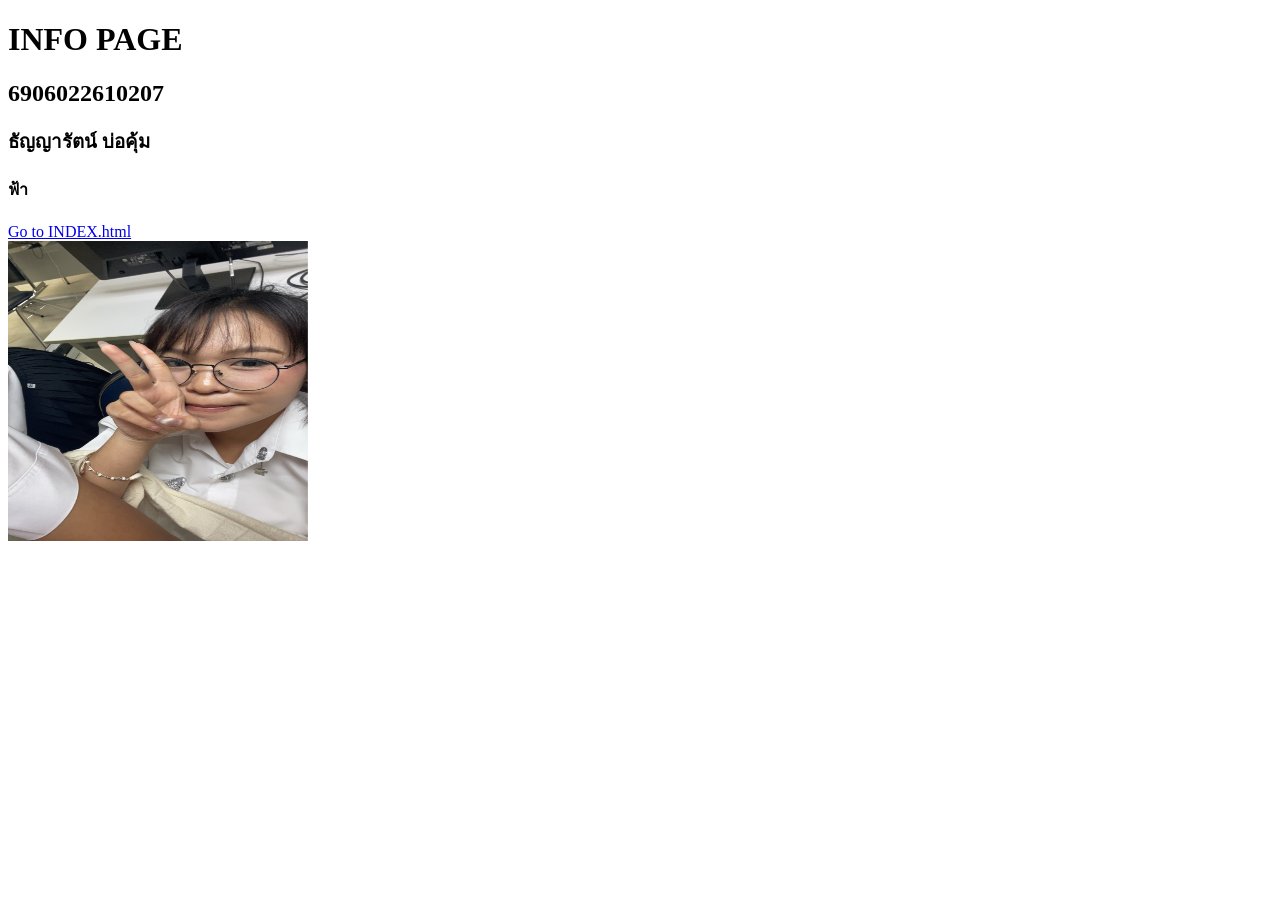
==== info.html @ fad73563 "1" ====
<!DOCTYPE html>
<html lang="en">
<head>
    <meta charset="UTF-8">
    <meta name="viewport" content="width=device-width, initial-scale=1.0">
    <title>INFO</title>
</head>
<body>
    <h1>INFO PAGE</h1>
    <h2>6906022610207</h2>
    <h3>ธัญญารัตน์ บ่อคุ้ม</h3>
    <h4>ฟ้า</h4>
    <a href="index.html">Go to INDEX.html</a>
    <br>
    <img src="mypic.jpg"alt="Fah" width="300" height="300">
</body>
</html>
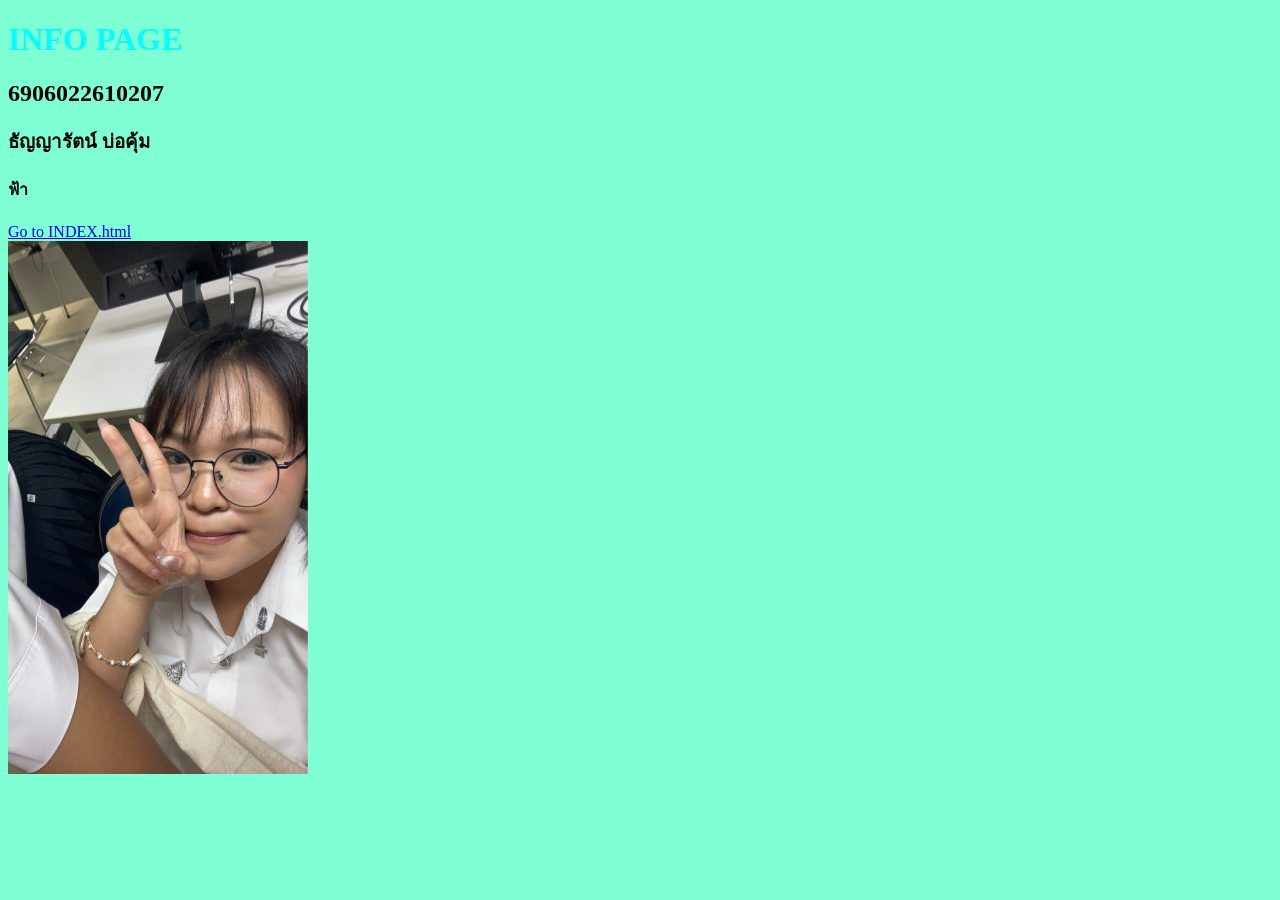
==== commit 8588e4ad: "hmtl" ====
--- a/info.html
+++ b/info.html
@@ -4,6 +4,11 @@
     <meta charset="UTF-8">
     <meta name="viewport" content="width=device-width, initial-scale=1.0">
     <title>INFO</title>
+    <style>
+        body{background-color: aquamarine;}
+        h1{color: aqua;}
+    </style>
+
 </head>
 <body>
     <h1>INFO PAGE</h1>
@@ -12,6 +17,6 @@
     <h4>ฟ้า</h4>
     <a href="index.html">Go to INDEX.html</a>
     <br>
-    <img src="mypic.jpg"alt="Fah" width="300" height="300">
+    <img src="mypic.jpg"alt="Fah" width="300" >
 </body>
 </html>
